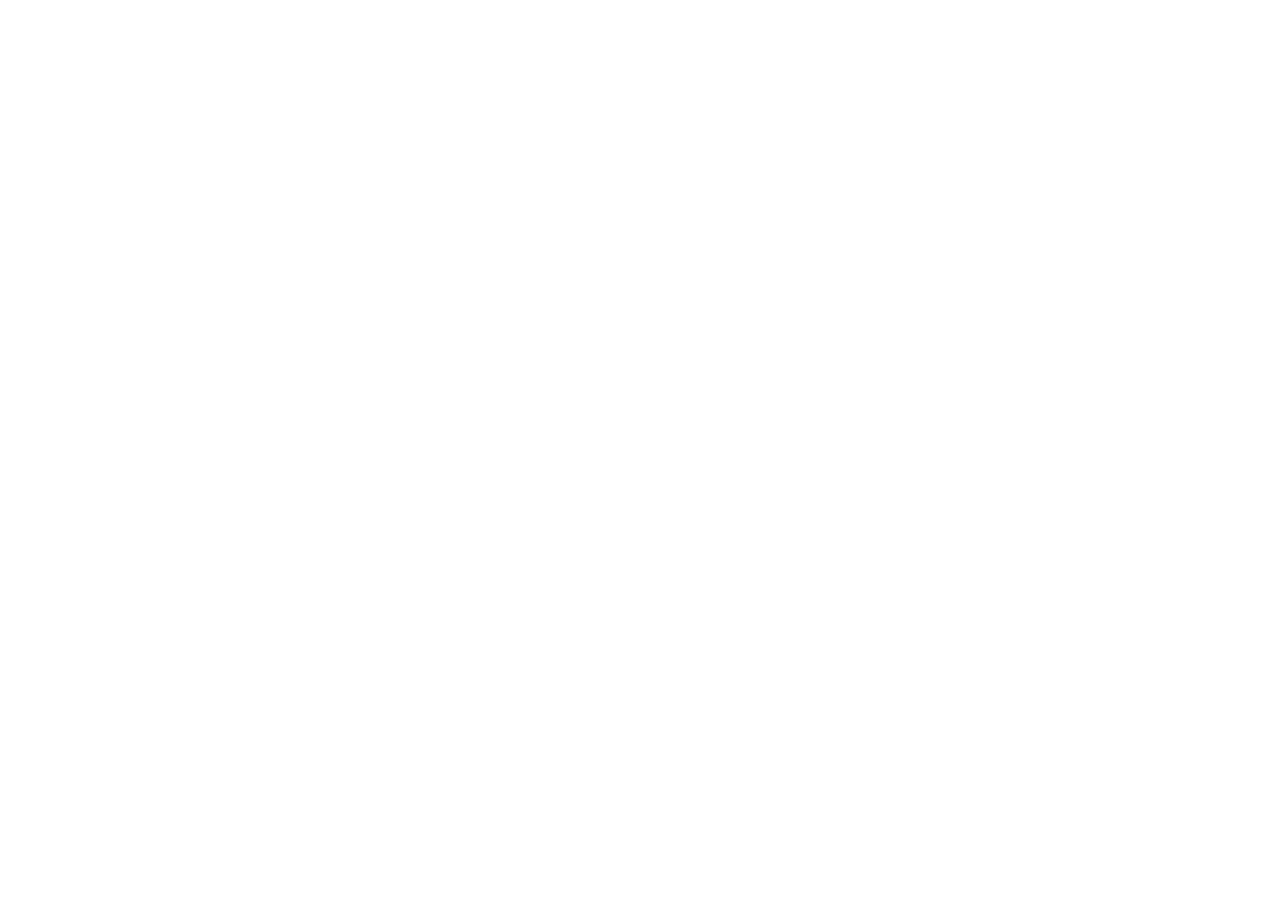
==== -- template/index.html @ 101c6a00 "initial commit" ====
<!DOCTYPE html>
<html lang="en">
<head>
    <meta charset="UTF-8">
    <meta http-equiv="X-UA-Compatible" content="IE=edge">
    <meta name="viewport" content="width=device-width, initial-scale=1.0">
    <title>Template</title>
    <link rel="icon" type="image/png" href="https://www.google.com/s2/favicons?domain=css-tricks.com">
    <!-- <link rel="stylesheet" href="https://cdnjs.cloudflare.com/ajax/libs/font-awesome/6.4.0/css/all.min.css"> -->
    <link rel="stylesheet" href="style.css">
</head>
<body>
    <i class="fa-solid fa-shield-halved fa-flip fa-lg"></i>
    <!-- Script -->
    <script src="script.js"></script>
    
</body>
</html>
---- -- template/style.css ----
html {
    box-sizing: border-box;
}

body {
    margin: 0;
    min-height: 100vh;
    /* background: darkcyan; */
}
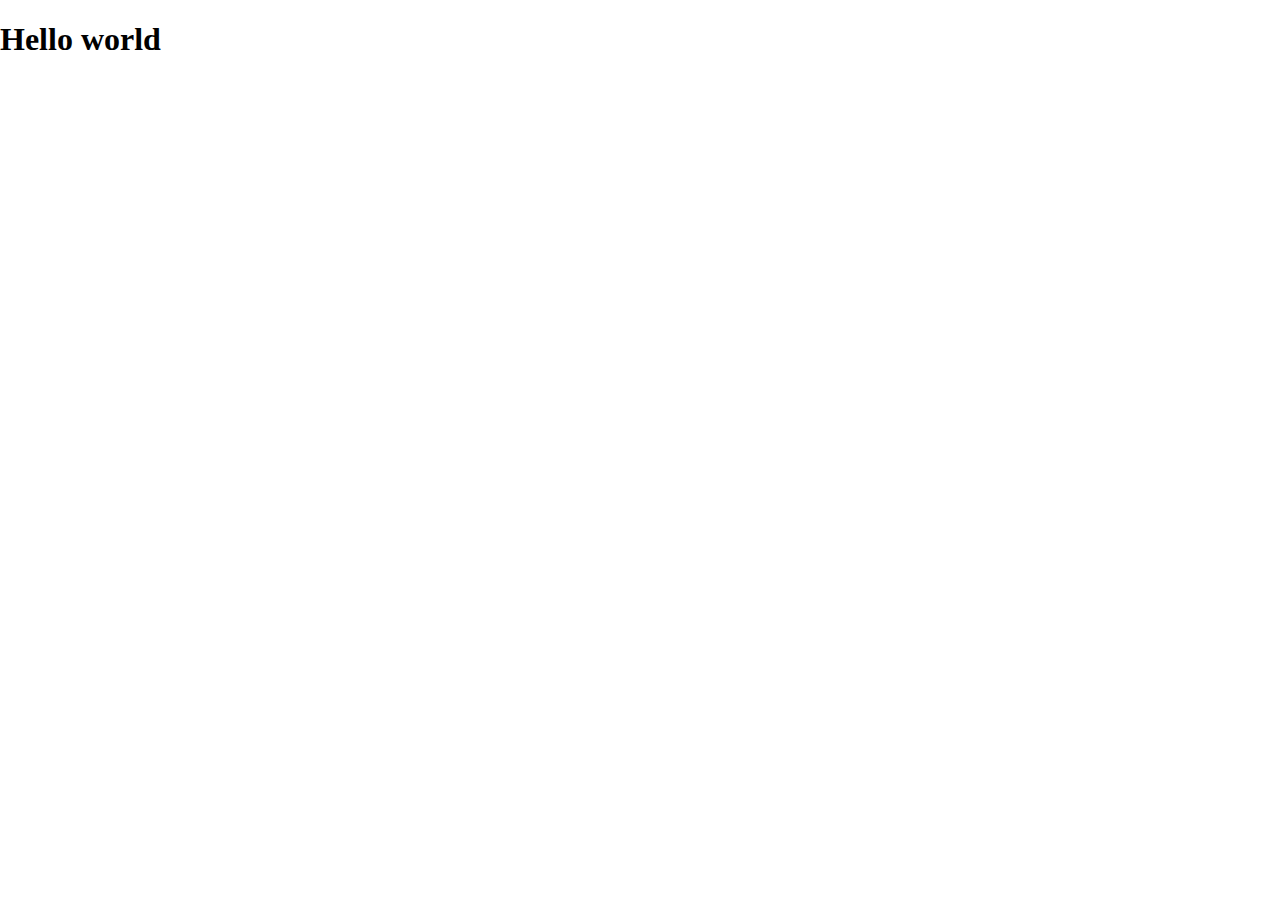
==== commit 719ec097: "hello word" ====
--- a/-- template/index.html
+++ b/-- template/index.html
@@ -10,6 +10,7 @@
     <link rel="stylesheet" href="style.css">
 </head>
 <body>
+    <h1>Hello world</h1>
     <i class="fa-solid fa-shield-halved fa-flip fa-lg"></i>
     <!-- Script -->
     <script src="script.js"></script>
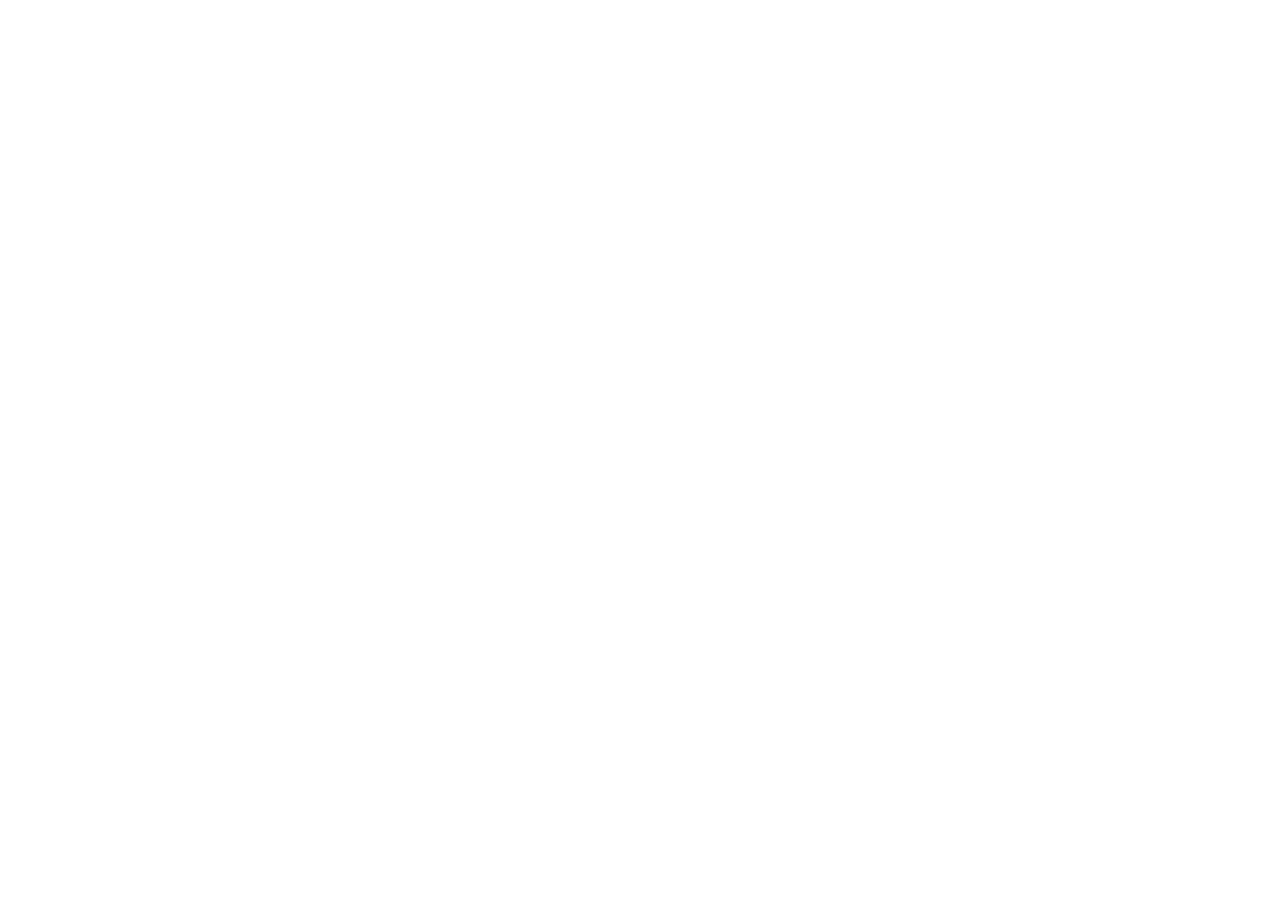
==== commit 638749a6: "remove hello world" ====
--- a/-- template/index.html
+++ b/-- template/index.html
@@ -10,7 +10,6 @@
     <link rel="stylesheet" href="style.css">
 </head>
 <body>
-    <h1>Hello world</h1>
     <i class="fa-solid fa-shield-halved fa-flip fa-lg"></i>
     <!-- Script -->
     <script src="script.js"></script>
